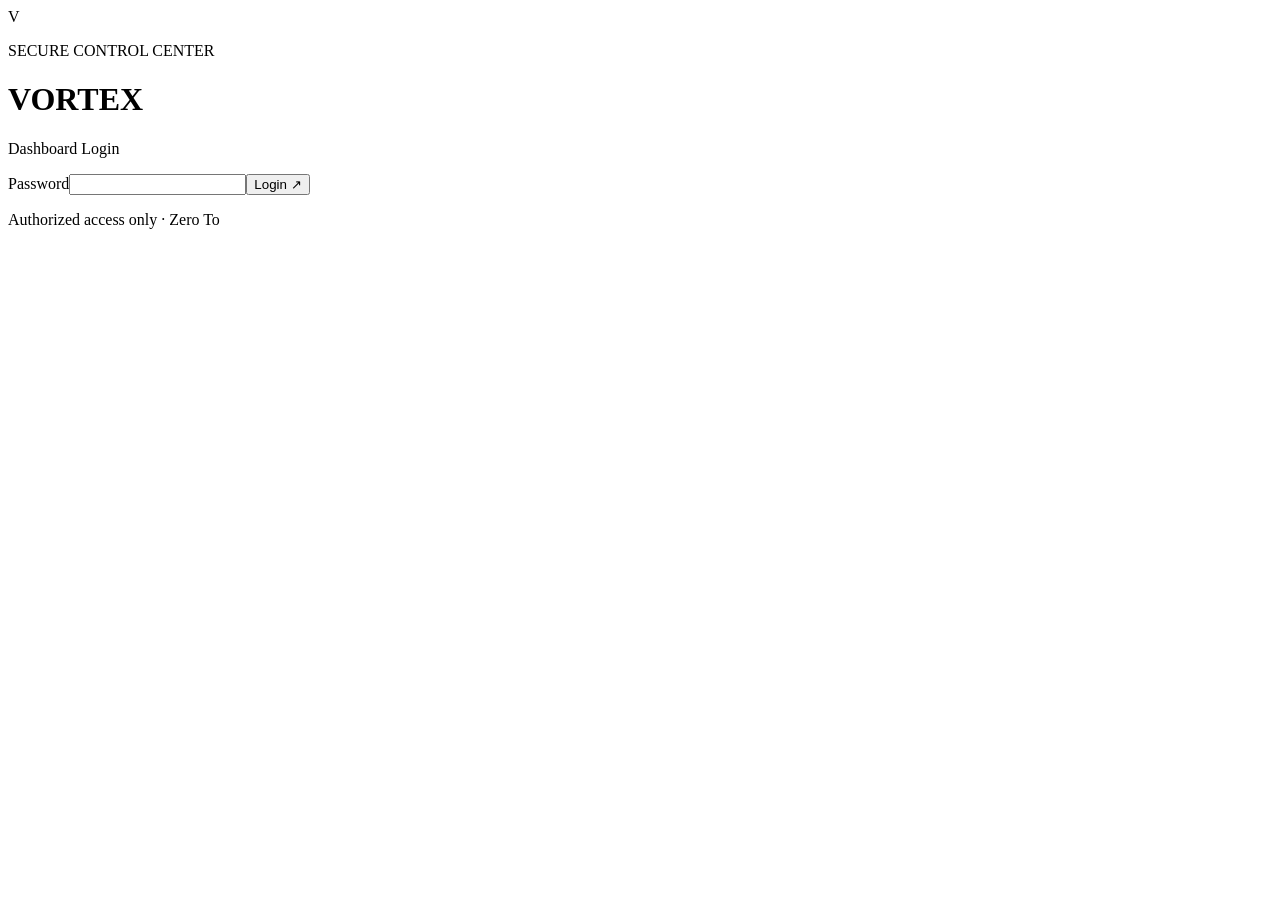
==== dashboard/public/login.html @ aeb297de "Unzip project" ====
<!doctype html><html lang="en"><head><meta charset="utf-8"><meta name="viewport" content="width=device-width,initial-scale=1"><title>VORTEX — Login</title><link rel="stylesheet" href="/css/style.css"></head><body class="login-body"><main class="login-card"><div class="brand-mark">V</div><p class="eyebrow">SECURE CONTROL CENTER</p><h1>VORTEX</h1><p class="muted">Dashboard Login</p><form id="login-form"><label for="password">Password</label><input id="password" type="password" autocomplete="current-password" required minlength="12"><button class="primary" type="submit">Login <span>↗</span></button><p id="error" class="error" role="alert"></p></form><p class="muted tiny">Authorized access only · Zero To</p></main><script src="/js/login.js" defer></script></body></html>
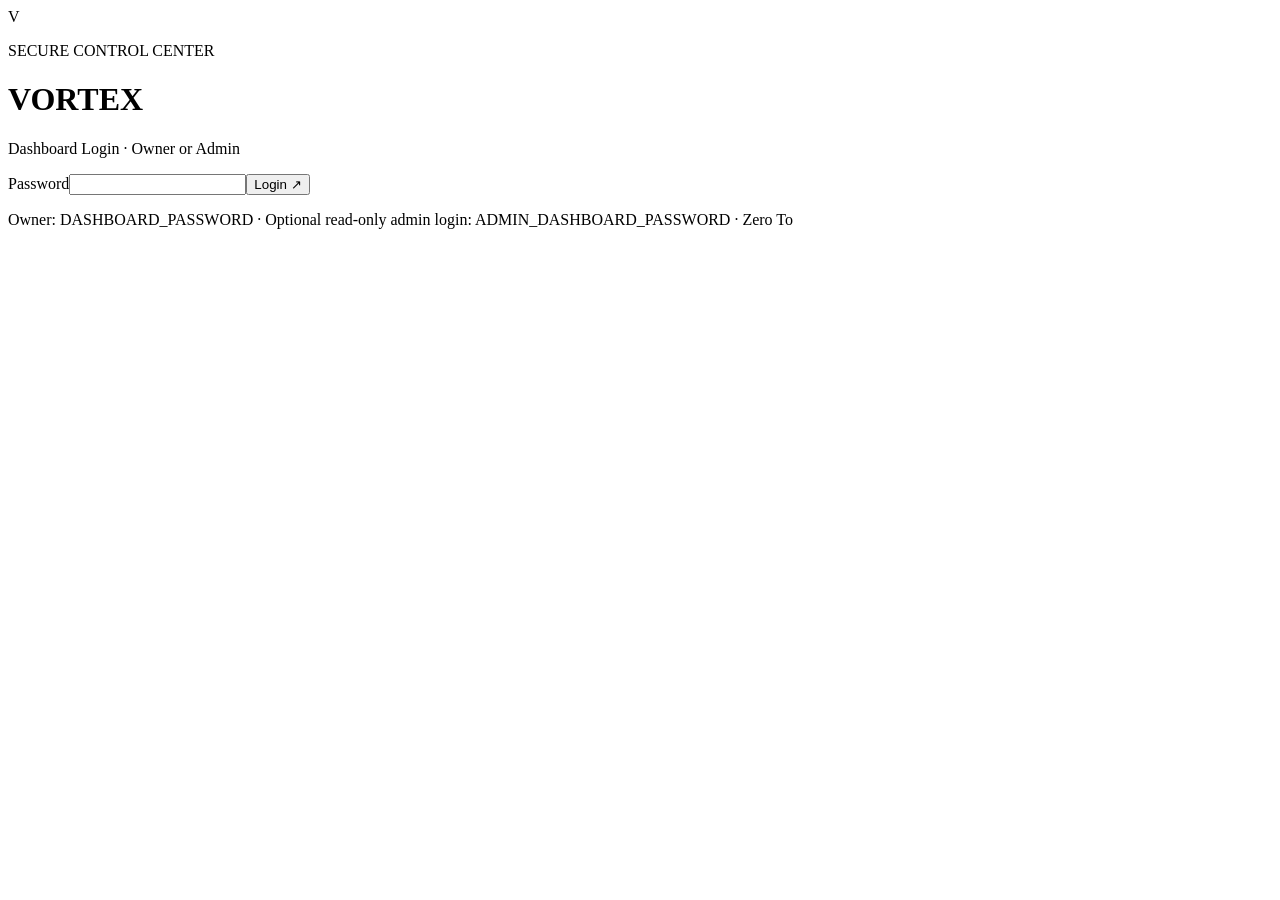
==== commit 10a66762: "Explain owner/admin login and accept default password length" ====
--- a/dashboard/public/login.html
+++ b/dashboard/public/login.html
@@ -1 +1 @@
-<!doctype html><html lang="en"><head><meta charset="utf-8"><meta name="viewport" content="width=device-width,initial-scale=1"><title>VORTEX — Login</title><link rel="stylesheet" href="/css/style.css"></head><body class="login-body"><main class="login-card"><div class="brand-mark">V</div><p class="eyebrow">SECURE CONTROL CENTER</p><h1>VORTEX</h1><p class="muted">Dashboard Login</p><form id="login-form"><label for="password">Password</label><input id="password" type="password" autocomplete="current-password" required minlength="12"><button class="primary" type="submit">Login <span>↗</span></button><p id="error" class="error" role="alert"></p></form><p class="muted tiny">Authorized access only · Zero To</p></main><script src="/js/login.js" defer></script></body></html>+<!doctype html><html lang="en"><head><meta charset="utf-8"><meta name="viewport" content="width=device-width,initial-scale=1"><title>VORTEX — Login</title><link rel="stylesheet" href="/css/style.css"></head><body class="login-body"><main class="login-card"><div class="brand-mark">V</div><p class="eyebrow">SECURE CONTROL CENTER</p><h1>VORTEX</h1><p class="muted">Dashboard Login · Owner or Admin</p><form id="login-form"><label for="password">Password</label><input id="password" type="password" autocomplete="current-password" required minlength="8"><button class="primary" type="submit">Login <span>↗</span></button><p id="error" class="error" role="alert"></p></form><p class="muted tiny">Owner: DASHBOARD_PASSWORD · Optional read-only admin login: ADMIN_DASHBOARD_PASSWORD · Zero To</p></main><script src="/js/login.js" defer></script></body></html>
